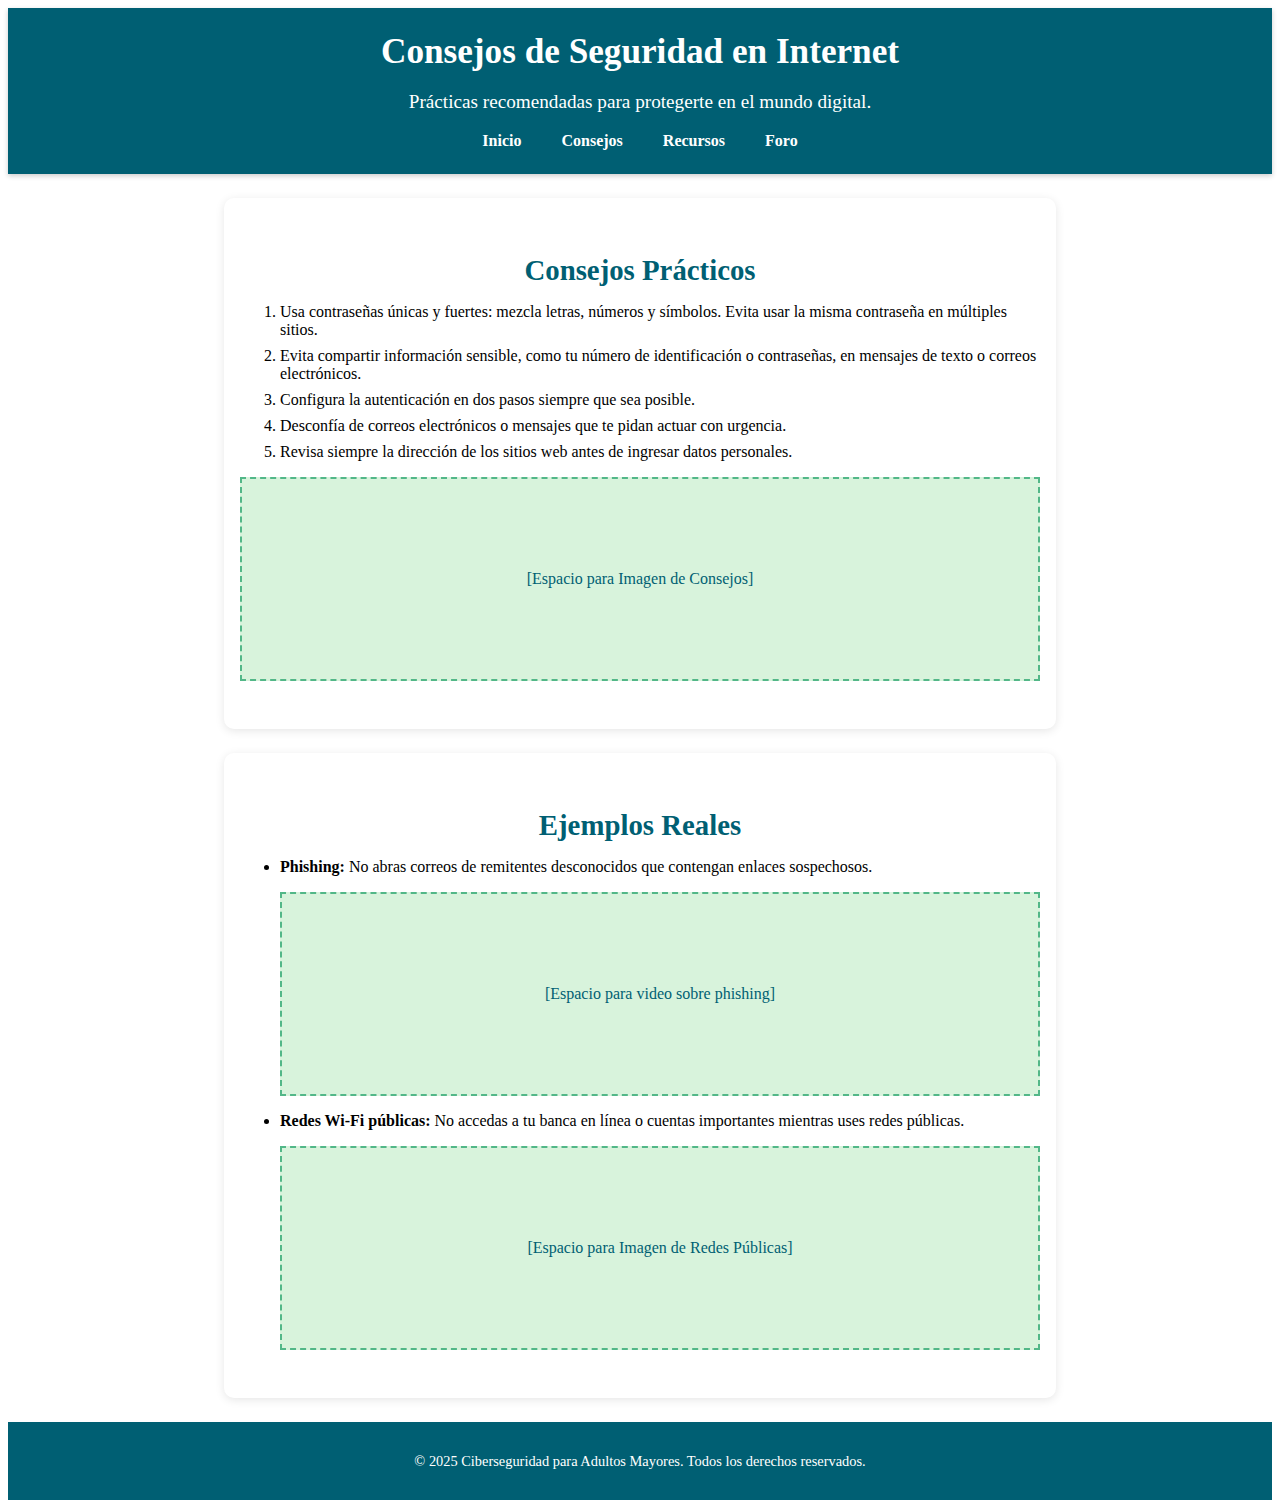
==== consejos.html @ c7c44cb8 "Reajustes en apariencia" ====
<!DOCTYPE html>
<html lang="es">
<head>
    <meta charset="UTF-8">
    <meta name="viewport" content="width=device-width, initial-scale=1.0">
    <title>Consejos de Ciberseguridad</title>
    <link rel="stylesheet" href="styles.css">
</head>
<body>
    <header>
        <div class="header-content">
            <h1>Consejos de Seguridad en Internet</h1>
            <p>Prácticas recomendadas para protegerte en el mundo digital.</p>
        </div>
        <nav>
            <ul>
                <li><a href="index.html">Inicio</a></li>
                <li><a href="consejos.html">Consejos</a></li>
                <li><a href="recursos.html">Recursos</a></li>
                <li><a href="foro.html">Foro</a></li>
            </ul>
        </nav>
    </header>

    <main>
        <section id="tips" class="section">
            <div class="section-content">
                <h2>Consejos Prácticos</h2>
                <ol>
                    <li>Usa contraseñas únicas y fuertes: mezcla letras, números y símbolos. Evita usar la misma contraseña en múltiples sitios.</li>
                    <li>Evita compartir información sensible, como tu número de identificación o contraseñas, en mensajes de texto o correos electrónicos.</li>
                    <li>Configura la autenticación en dos pasos siempre que sea posible.</li>
                    <li>Desconfía de correos electrónicos o mensajes que te pidan actuar con urgencia.</li>
                    <li>Revisa siempre la dirección de los sitios web antes de ingresar datos personales.</li>
                </ol>
                <div class="image-placeholder">[Espacio para Imagen de Consejos]</div>
            </div>
        </section>

        <section id="examples" class="section">
            <div class="section-content">
                <h2>Ejemplos Reales</h2>
                <ul>
                    <li>
                        <strong>Phishing:</strong> No abras correos de remitentes desconocidos que contengan enlaces sospechosos.
                        <div class="video-placeholder">[Espacio para video sobre phishing]</div>
                    </li>
                    <li>
                        <strong>Redes Wi-Fi públicas:</strong> No accedas a tu banca en línea o cuentas importantes mientras uses redes públicas.
                        <div class="image-placeholder">[Espacio para Imagen de Redes Públicas]</div>
                    </li>
                </ul>
            </div>
        </section>
    </main>

    <footer>
        <p>&copy; 2025 Ciberseguridad para Adultos Mayores. Todos los derechos reservados.</p>
    </footer>
</body>
</html>
---- styles.css ----
/* Header */
header {
    background-color: #005f73;
    color: white;
    padding: 1rem 0.5rem;
    text-align: center;
    box-shadow: 0 2px 5px rgba(0, 0, 0, 0.2);
}

header .header-content h1 {
    font-size: 2.2rem;
    margin: 0.5rem 0;
}

header .header-content p {
    font-size: 1.2rem;
}

nav ul {
    display: flex;
    justify-content: center;
    list-style: none;
    margin: 0.5rem 0;
    padding: 0;
}

nav ul li {
    margin: 0 20px;
}

nav ul li a {
    text-decoration: none;
    color: white;
    font-size: 1rem;
    font-weight: bold;
}

nav ul li a:hover {
    text-decoration: underline;
}

/* Sections */
main .section {
    padding: 2rem 1rem;
    text-align: center;
    max-width: 800px;
    margin: 1.5rem auto;
    background-color: #ffffff;
    border-radius: 10px;
    box-shadow: 0 2px 10px rgba(0, 0, 0, 0.1);
}

main h2 {
    color: #005f73;
    font-size: 1.8rem;
    margin-bottom: 1rem;
}

main p, main ul, main li {
    font-size: 1rem;
    text-align: left;
    margin: 0.5rem 0;
}

.image-placeholder, .video-placeholder {
    margin: 1rem 0;
    background-color: #d8f3dc;
    height: 200px;
    border: 2px dashed #52b788;
    display: flex;
    justify-content: center;
    align-items: center;
    color: #005f73;
}

/* Footer */
footer {
    background-color: #005f73;
    color: white;
    padding: 1rem;
    text-align: center;
    font-size: 0.9rem;
}

/* Responsive Design */
@media (max-width: 768px) {
    header .header-content h1 {
        font-size: 1.8rem;
    }

    nav ul {
        flex-direction: column;
        gap: 10px;
    }

    main .section {
        padding: 1.5rem;
    }
}
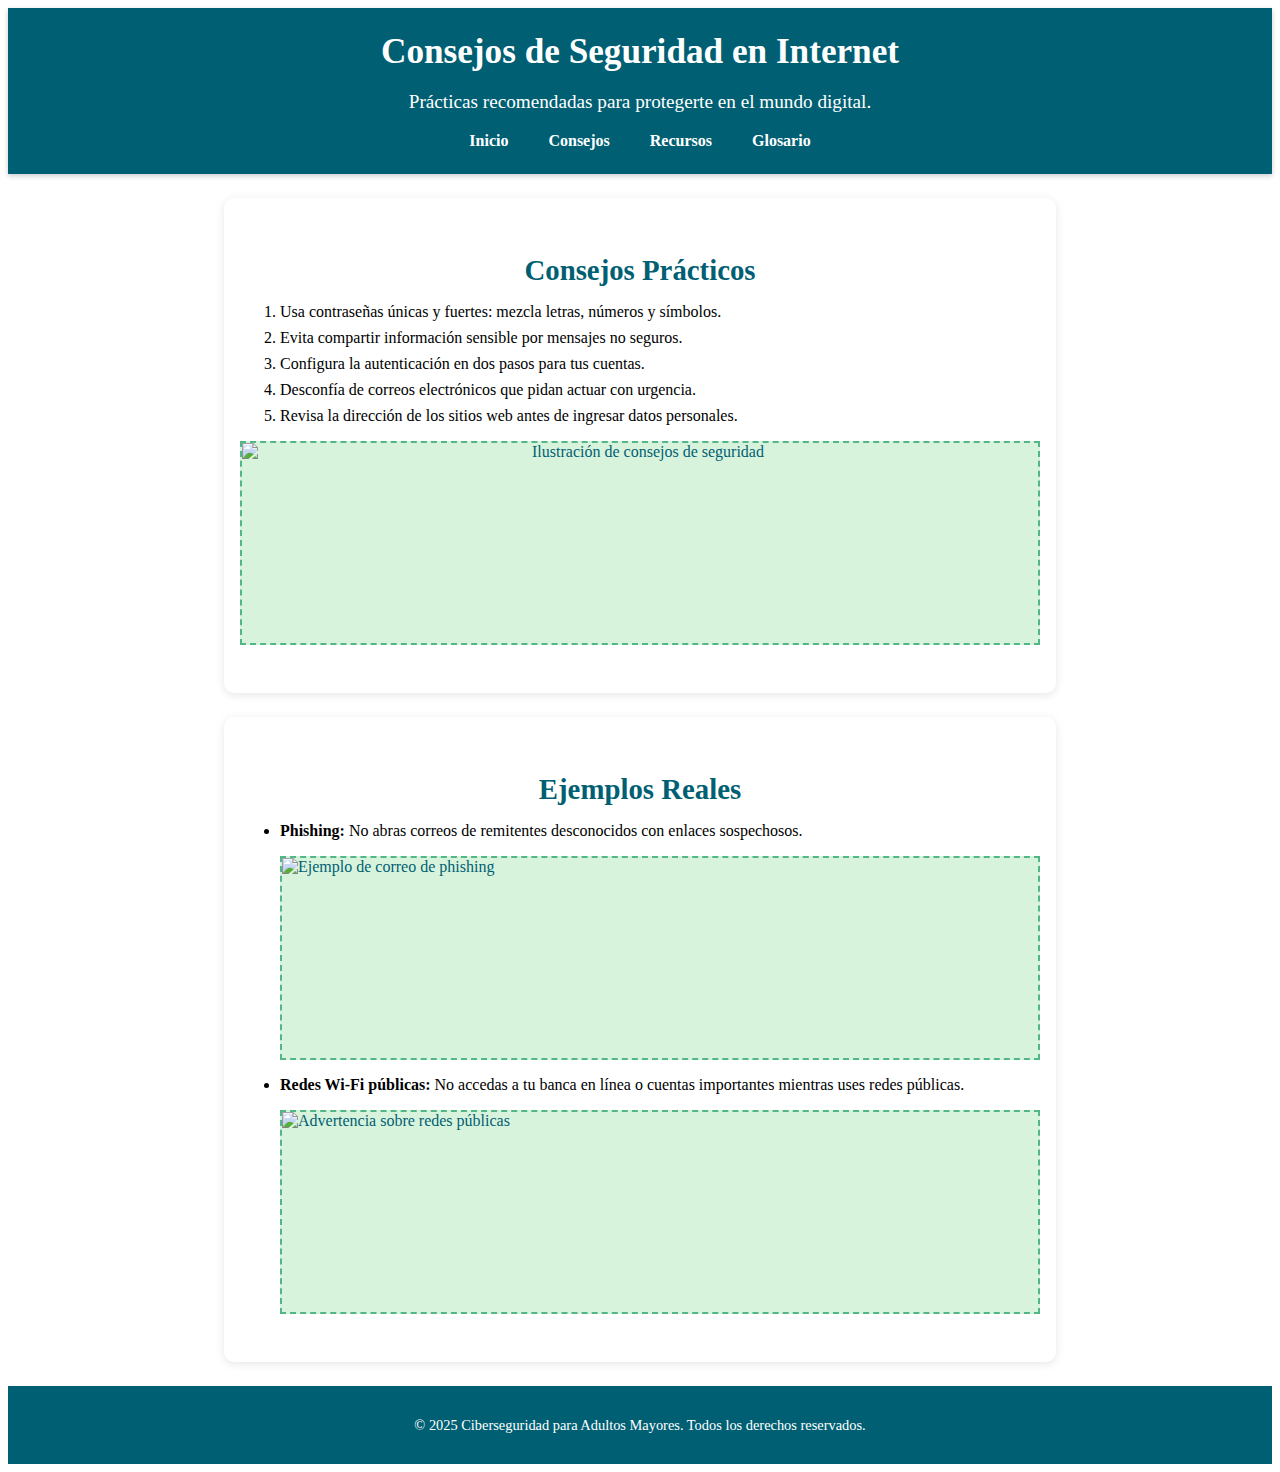
==== commit 207b1f22: "adicion de imagenes" ====
--- a/consejos.html
+++ b/consejos.html
@@ -17,7 +17,7 @@
                 <li><a href="index.html">Inicio</a></li>
                 <li><a href="consejos.html">Consejos</a></li>
                 <li><a href="recursos.html">Recursos</a></li>
-                <li><a href="foro.html">Foro</a></li>
+                <li><a href="glosario.html">Glosario</a></li>
             </ul>
         </nav>
     </header>
@@ -27,13 +27,13 @@
             <div class="section-content">
                 <h2>Consejos Prácticos</h2>
                 <ol>
-                    <li>Usa contraseñas únicas y fuertes: mezcla letras, números y símbolos. Evita usar la misma contraseña en múltiples sitios.</li>
-                    <li>Evita compartir información sensible, como tu número de identificación o contraseñas, en mensajes de texto o correos electrónicos.</li>
-                    <li>Configura la autenticación en dos pasos siempre que sea posible.</li>
-                    <li>Desconfía de correos electrónicos o mensajes que te pidan actuar con urgencia.</li>
-                    <li>Revisa siempre la dirección de los sitios web antes de ingresar datos personales.</li>
+                    <li>Usa contraseñas únicas y fuertes: mezcla letras, números y símbolos.</li>
+                    <li>Evita compartir información sensible por mensajes no seguros.</li>
+                    <li>Configura la autenticación en dos pasos para tus cuentas.</li>
+                    <li>Desconfía de correos electrónicos que pidan actuar con urgencia.</li>
+                    <li>Revisa la dirección de los sitios web antes de ingresar datos personales.</li>
                 </ol>
-                <div class="image-placeholder">[Espacio para Imagen de Consejos]</div>
+                <img src="images/tips.jpg" alt="Ilustración de consejos de seguridad" class="image-placeholder">
             </div>
         </section>
 
@@ -42,12 +42,12 @@
                 <h2>Ejemplos Reales</h2>
                 <ul>
                     <li>
-                        <strong>Phishing:</strong> No abras correos de remitentes desconocidos que contengan enlaces sospechosos.
-                        <div class="video-placeholder">[Espacio para video sobre phishing]</div>
+                        <strong>Phishing:</strong> No abras correos de remitentes desconocidos con enlaces sospechosos.
+                        <img src="images/phishing.jpg" alt="Ejemplo de correo de phishing" class="image-placeholder">
                     </li>
                     <li>
                         <strong>Redes Wi-Fi públicas:</strong> No accedas a tu banca en línea o cuentas importantes mientras uses redes públicas.
-                        <div class="image-placeholder">[Espacio para Imagen de Redes Públicas]</div>
+                        <img src="images/wifi-publico.jpg" alt="Advertencia sobre redes públicas" class="image-placeholder">
                     </li>
                 </ul>
             </div>
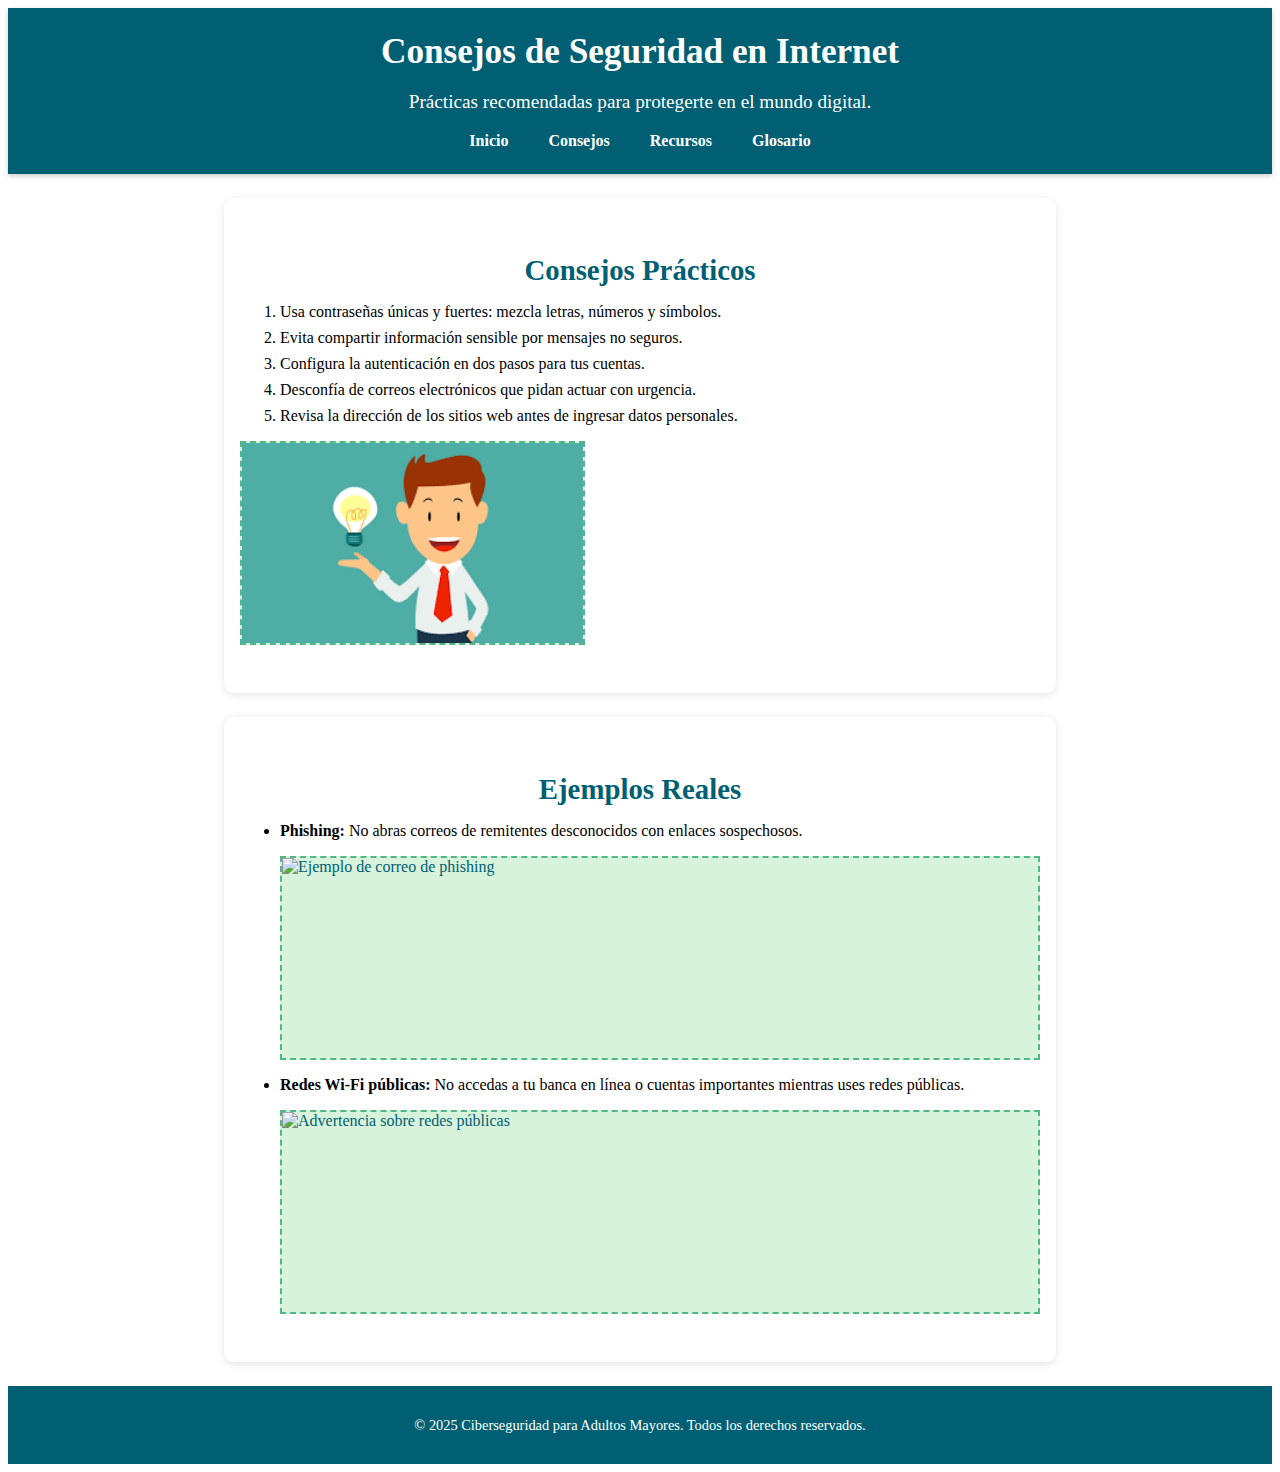
==== commit 0f36836e: "cambios menores" ====
--- a/consejos.html
+++ b/consejos.html
@@ -33,7 +33,7 @@
                     <li>Desconfía de correos electrónicos que pidan actuar con urgencia.</li>
                     <li>Revisa la dirección de los sitios web antes de ingresar datos personales.</li>
                 </ol>
-                <img src="images/tips.jpg" alt="Ilustración de consejos de seguridad" class="image-placeholder">
+                <img src="images/consejos.png" alt="Ilustración de consejos de seguridad" class="image-placeholder">
             </div>
         </section>
 
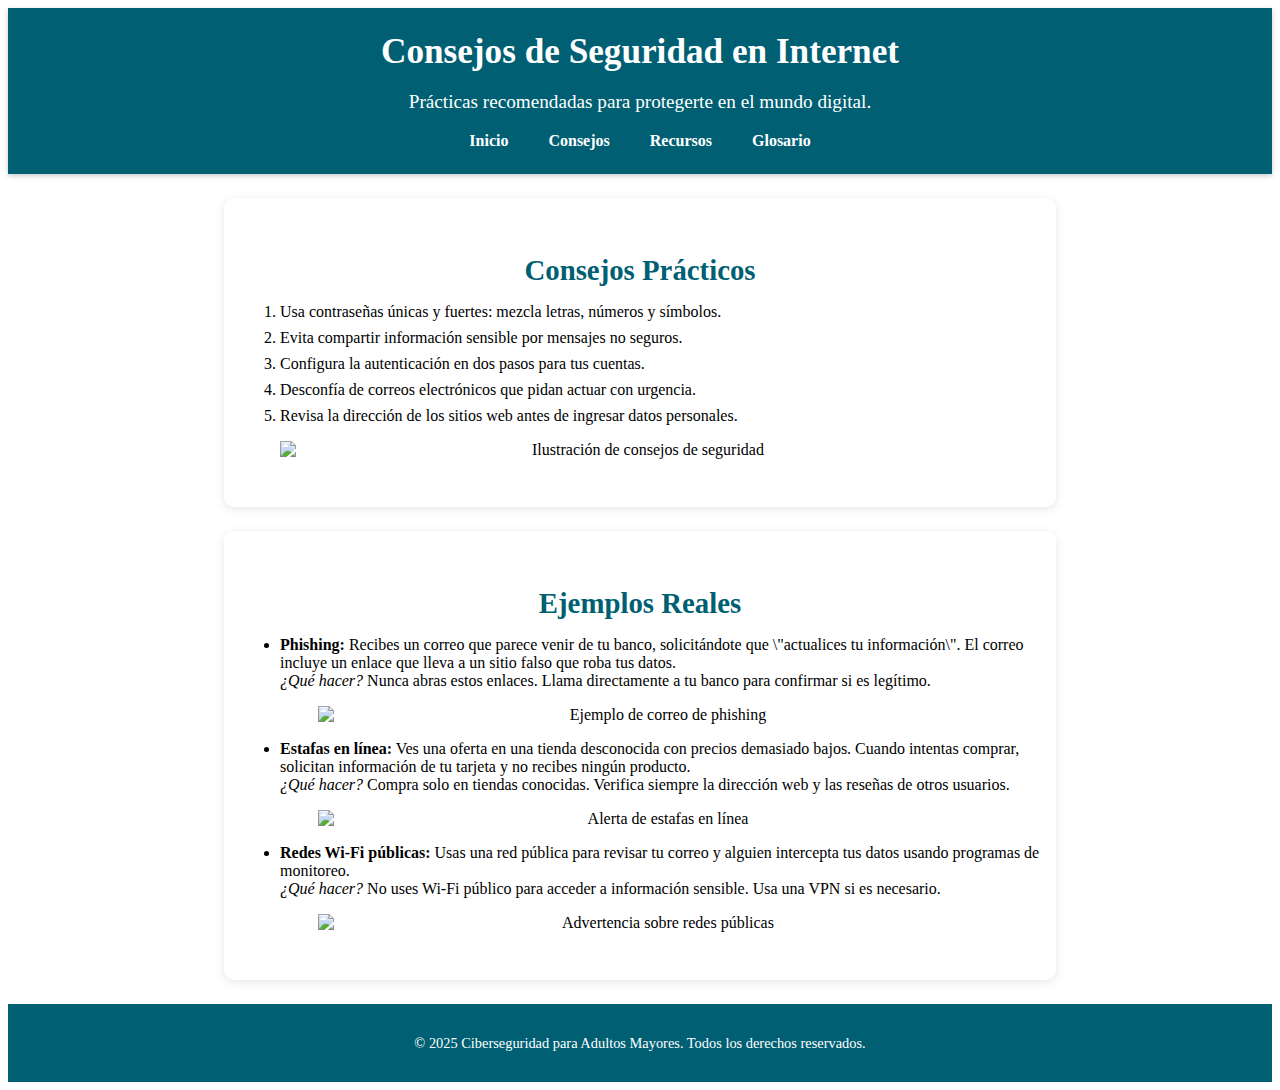
==== commit 98a20987: "Ajustes de imagenes y videos" ====
--- a/consejos.html
+++ b/consejos.html
@@ -33,7 +33,7 @@
                     <li>Desconfía de correos electrónicos que pidan actuar con urgencia.</li>
                     <li>Revisa la dirección de los sitios web antes de ingresar datos personales.</li>
                 </ol>
-                <img src="images/consejos.png" alt="Ilustración de consejos de seguridad" class="image-placeholder">
+                <img src="images/tips.jpg" alt="Ilustración de consejos de seguridad" class="image-placeholder">
             </div>
         </section>
 
@@ -42,11 +42,18 @@
                 <h2>Ejemplos Reales</h2>
                 <ul>
                     <li>
-                        <strong>Phishing:</strong> No abras correos de remitentes desconocidos con enlaces sospechosos.
+                        <strong>Phishing:</strong> Recibes un correo que parece venir de tu banco, solicitándote que \"actualices tu información\". El correo incluye un enlace que lleva a un sitio falso que roba tus datos.
+                        <br><em>¿Qué hacer?</em> Nunca abras estos enlaces. Llama directamente a tu banco para confirmar si es legítimo.
                         <img src="images/phishing.jpg" alt="Ejemplo de correo de phishing" class="image-placeholder">
                     </li>
                     <li>
-                        <strong>Redes Wi-Fi públicas:</strong> No accedas a tu banca en línea o cuentas importantes mientras uses redes públicas.
+                        <strong>Estafas en línea:</strong> Ves una oferta en una tienda desconocida con precios demasiado bajos. Cuando intentas comprar, solicitan información de tu tarjeta y no recibes ningún producto.
+                        <br><em>¿Qué hacer?</em> Compra solo en tiendas conocidas. Verifica siempre la dirección web y las reseñas de otros usuarios.
+                        <img src="images/online-scam.jpg" alt="Alerta de estafas en línea" class="image-placeholder">
+                    </li>
+                    <li>
+                        <strong>Redes Wi-Fi públicas:</strong> Usas una red pública para revisar tu correo y alguien intercepta tus datos usando programas de monitoreo.
+                        <br><em>¿Qué hacer?</em> No uses Wi-Fi público para acceder a información sensible. Usa una VPN si es necesario.
                         <img src="images/wifi-publico.jpg" alt="Advertencia sobre redes públicas" class="image-placeholder">
                     </li>
                 </ul>
--- a/styles.css
+++ b/styles.css
@@ -62,7 +62,7 @@
     margin: 0.5rem 0;
 }
 
-.image-placeholder, .video-placeholder {
+.video-placeholder {
     margin: 1rem 0;
     background-color: #d8f3dc;
     height: 200px;
@@ -71,6 +71,13 @@
     justify-content: center;
     align-items: center;
     color: #005f73;
+}
+
+.image-placeholder {
+    display: block;
+    margin: 1rem auto;
+    text-align: center;
+    max-width: 90%; /* Asegura que las imágenes no sean demasiado grandes */
 }
 
 /* Footer */
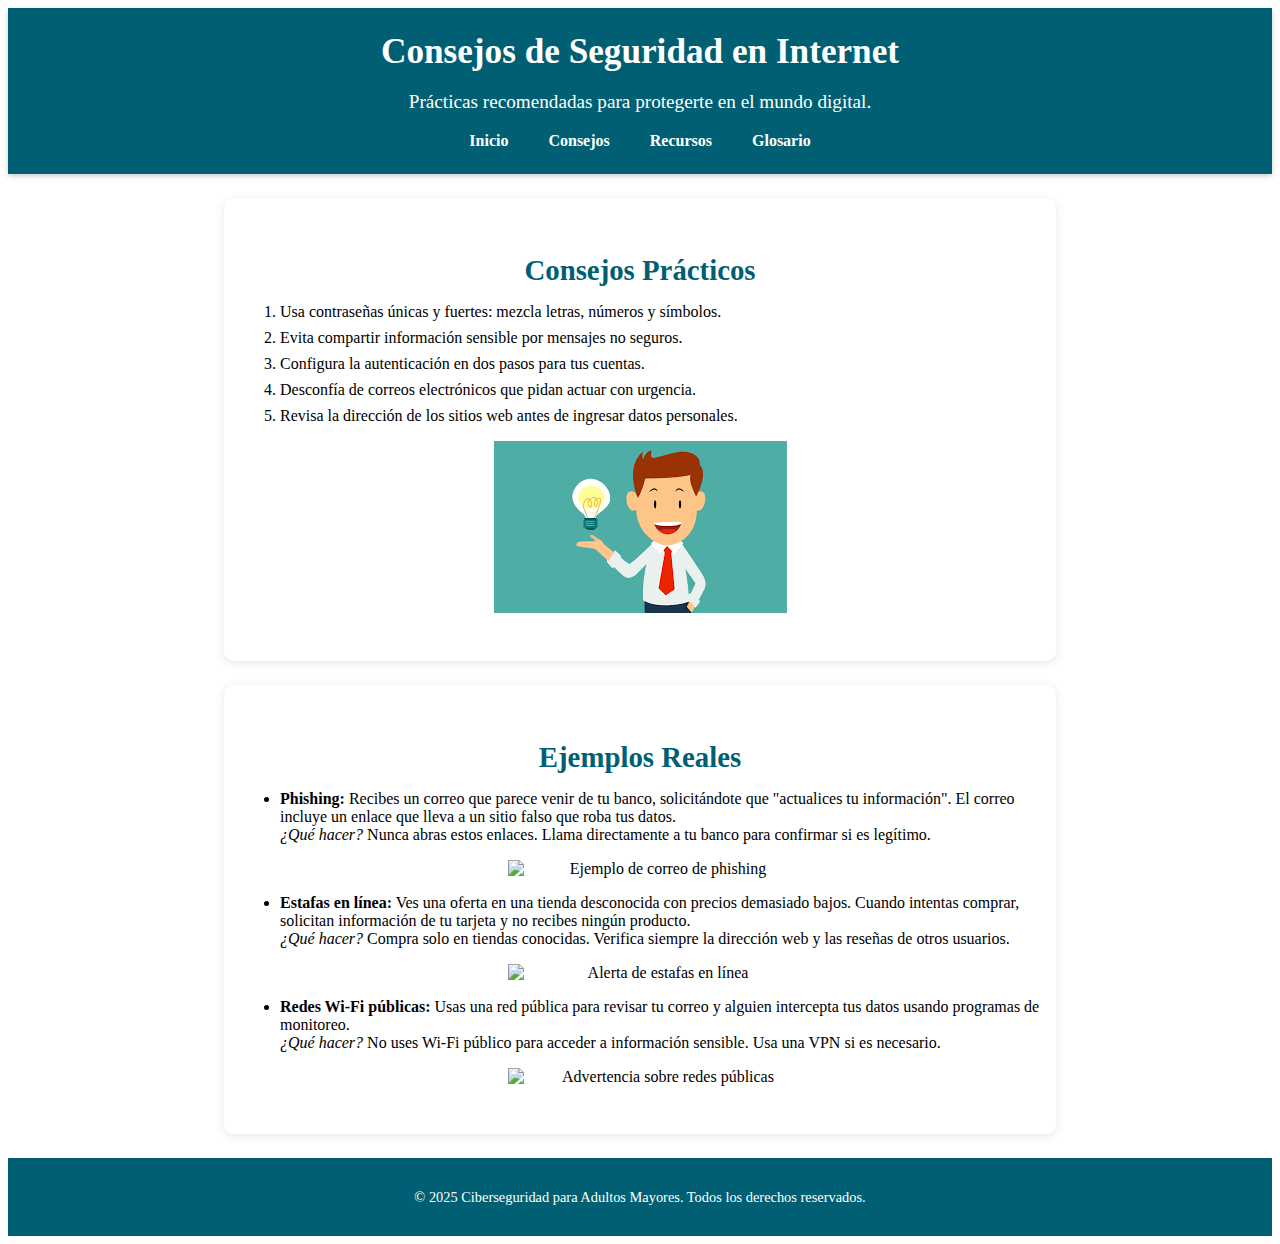
==== commit f7f01710: "Ajustes al esqueleto" ====
--- a/consejos.html
+++ b/consejos.html
@@ -33,7 +33,7 @@
                     <li>Desconfía de correos electrónicos que pidan actuar con urgencia.</li>
                     <li>Revisa la dirección de los sitios web antes de ingresar datos personales.</li>
                 </ol>
-                <img src="images/tips.jpg" alt="Ilustración de consejos de seguridad" class="image-placeholder">
+                <img src="images/consejos.png" alt="Ilustración de consejos de seguridad" class="image-placeholder">
             </div>
         </section>
 
@@ -42,7 +42,7 @@
                 <h2>Ejemplos Reales</h2>
                 <ul>
                     <li>
-                        <strong>Phishing:</strong> Recibes un correo que parece venir de tu banco, solicitándote que \"actualices tu información\". El correo incluye un enlace que lleva a un sitio falso que roba tus datos.
+                        <strong>Phishing:</strong> Recibes un correo que parece venir de tu banco, solicitándote que "actualices tu información". El correo incluye un enlace que lleva a un sitio falso que roba tus datos.
                         <br><em>¿Qué hacer?</em> Nunca abras estos enlaces. Llama directamente a tu banco para confirmar si es legítimo.
                         <img src="images/phishing.jpg" alt="Ejemplo de correo de phishing" class="image-placeholder">
                     </li>
--- a/styles.css
+++ b/styles.css
@@ -77,7 +77,7 @@
     display: block;
     margin: 1rem auto;
     text-align: center;
-    max-width: 90%; /* Asegura que las imágenes no sean demasiado grandes */
+    max-width: 40%; /* Asegura que las imágenes no sean demasiado grandes */
 }
 
 /* Footer */
